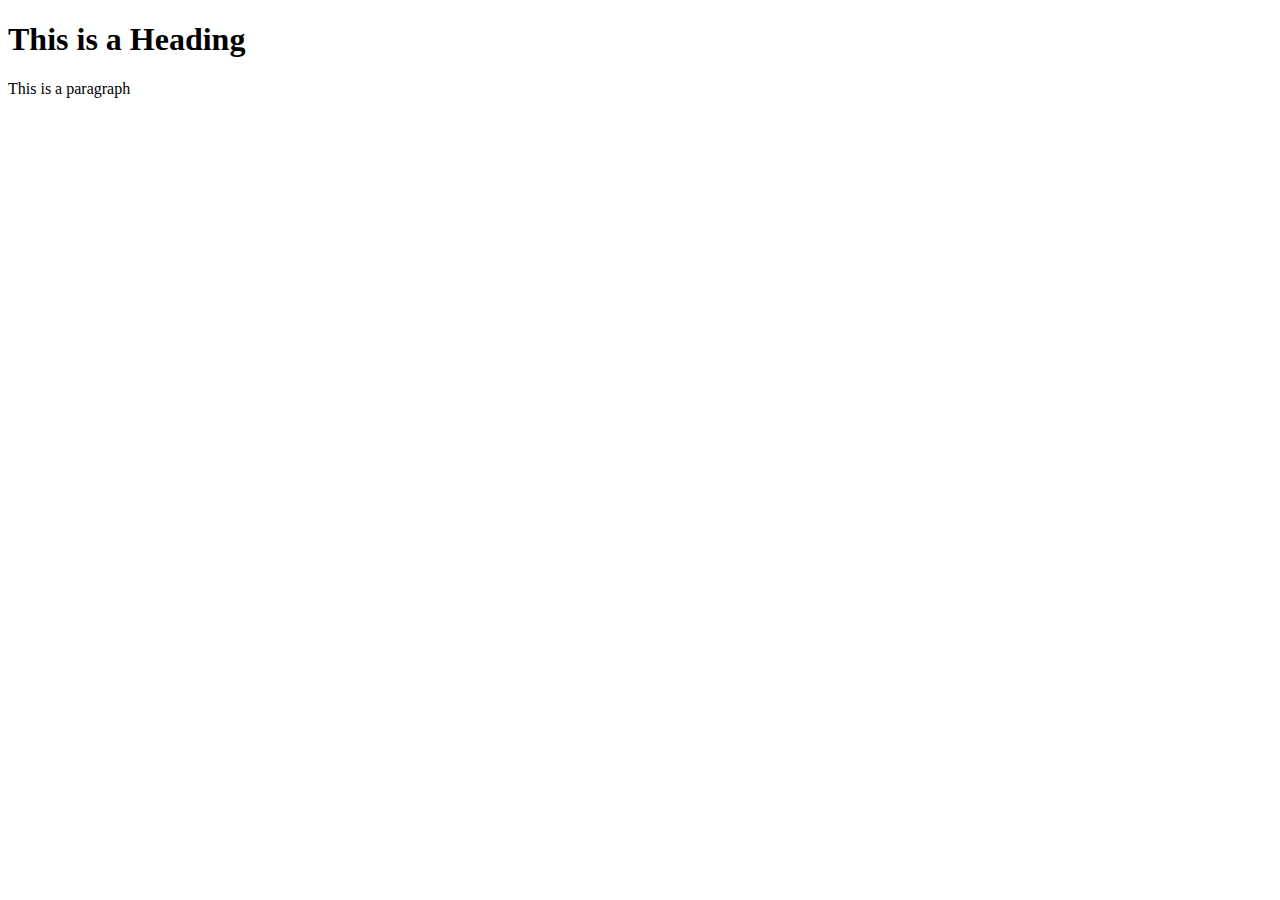
==== HTML/index.html @ d787f822 "Rename landingpage.html to index.html" ====
<!DOCTYPE html>
<html>
<head>
  <link rel="stylesheet" type="BasicWebsite/CSS" href="css.css">
  <title>Testing out a website</title>
</head>
<body>
  <h1>This is a Heading</h1>
  <p>This is a paragraph</p>
</body>
</html>
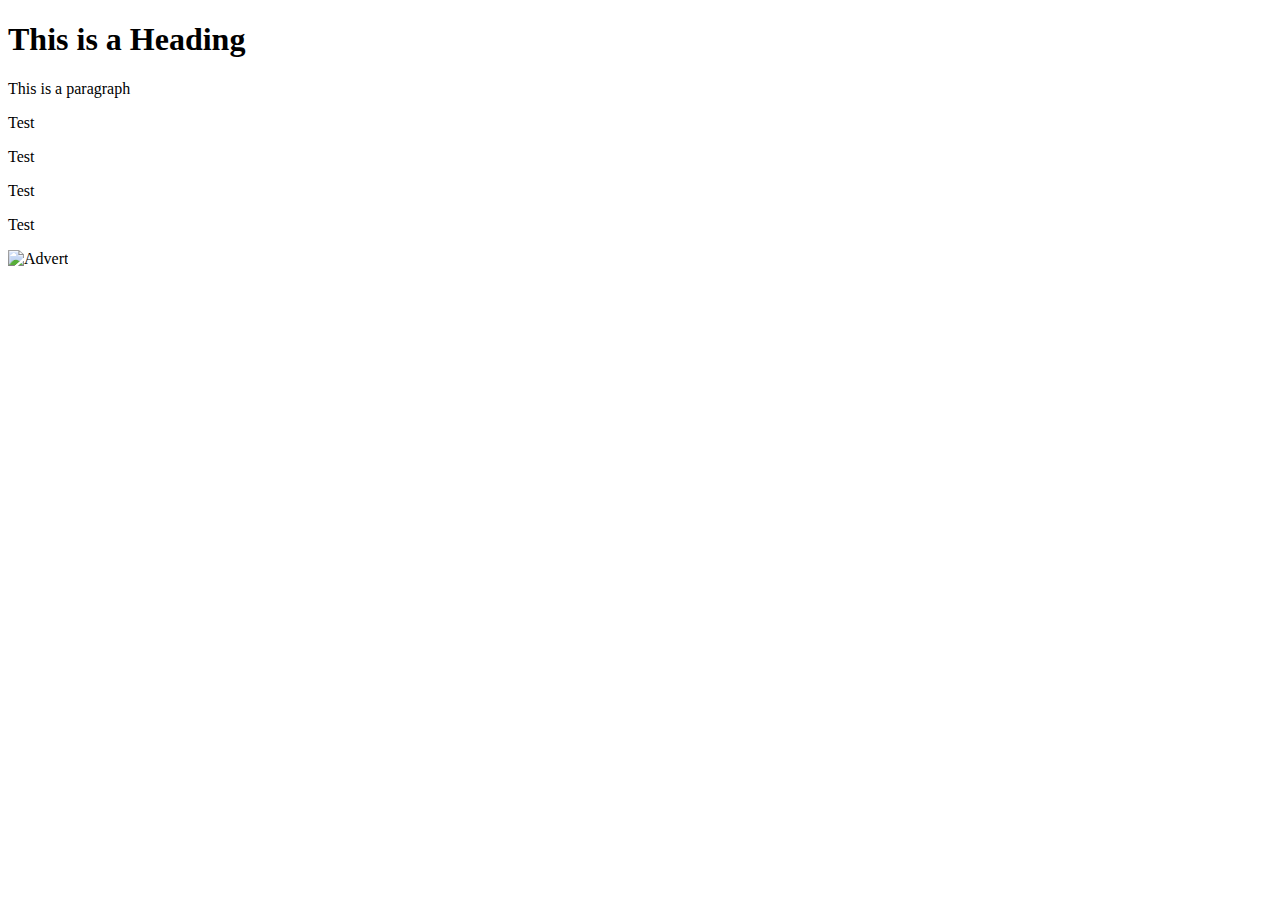
==== commit dd72ac3d: "Update index.html" ====
--- a/HTML/index.html
+++ b/HTML/index.html
@@ -1,11 +1,28 @@
 <!DOCTYPE html>
 <html>
 <head>
-  <link rel="stylesheet" type="BasicWebsite/CSS" href="css.css">
+  <link rel="stylesheet" type="text/css" href="CSS/css.css">
   <title>Testing out a website</title>
 </head>
 <body>
-  <h1>This is a Heading</h1>
-  <p>This is a paragraph</p>
+  <div id ="topBar">
+    <h1>This is a Heading</h1>
+  </div>
+  <div id ="mainText">
+    <p>This is a paragraph</p>
+  </div>
+  <div id ="main">
+    <div id ="leftHandSide">
+      <p>Test</p>
+      <p>Test</p>
+      <p>Test</p>
+      <p>Test</p>
+    </div>
+    <div id ="rightHandSide">
+      <div id ="advert">
+        <img src = "Images/Advert.jpeg" alt = "Advert"style="width:100%;">
+      </div>
+    </div>
+  </div>
 </body>
 </html>
